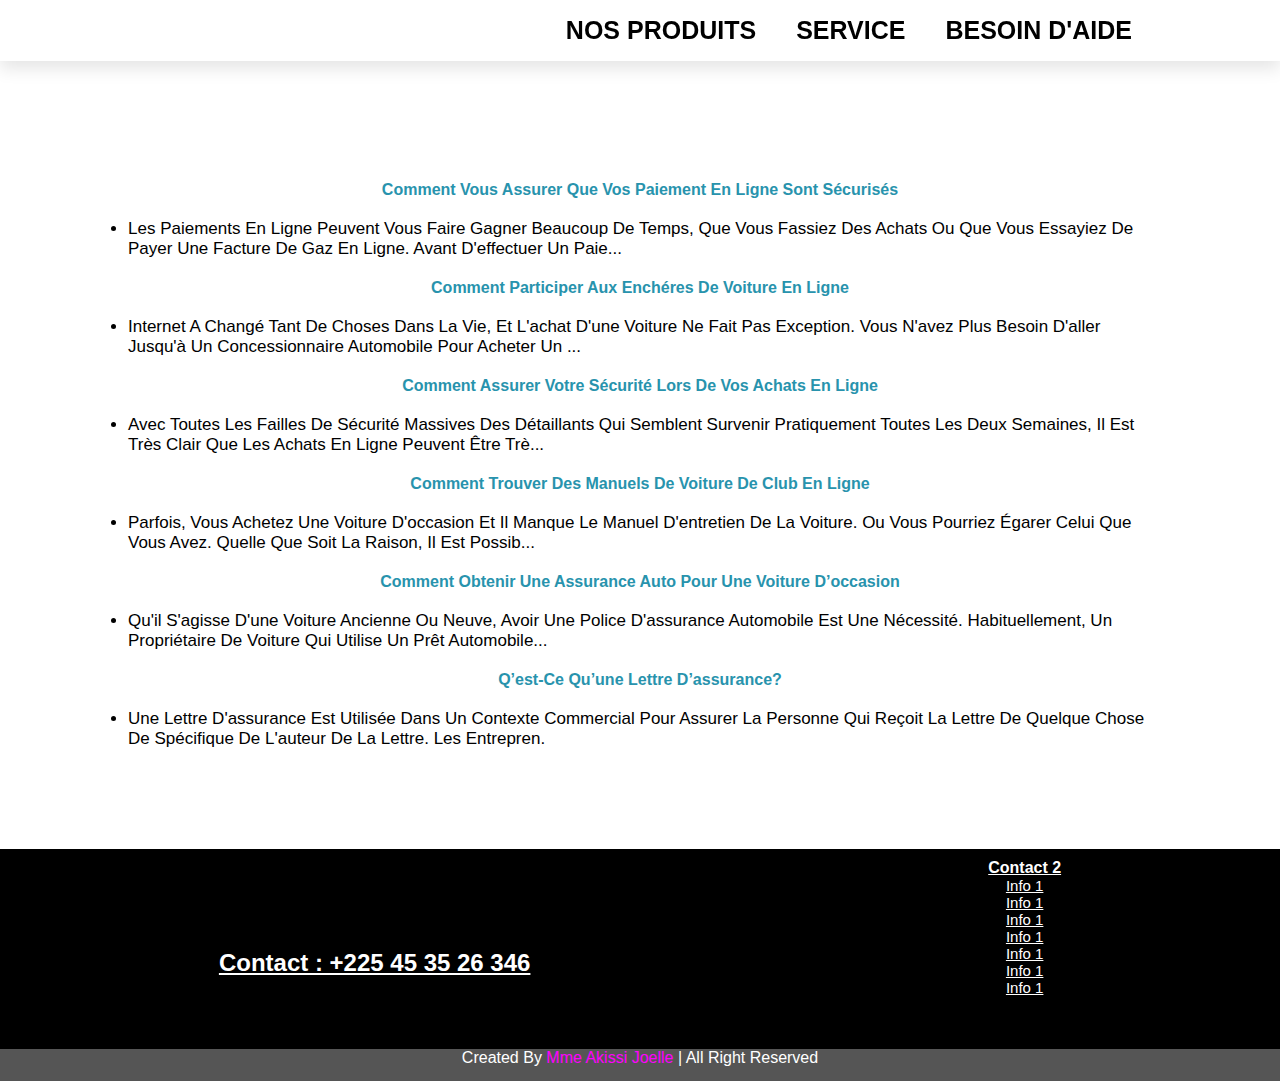
==== aide.html @ 89142208 "ok" ====
<!DOCTYPE html>
<html lang="en">
<head>
    <meta charset="UTF-8">
    <meta http-equiv="X-UA-Compatible" content="IE=edge">
    <meta name="viewport" content="width=device-width, initial-scale=1.0">
    <link rel="stylesheet" href="aide.css">
    <title>besoin d'aide</title>
</head>
<body>
    <section class="header">
        <div class="logo">
            <a href="index.html"><img src="photo/logo.png" alt=""></a>
        </div>
        <div class="navbar">
            <a href="" >NOS PRODUITS</a>
            <a href="">SERVICE</a>
            <a href="">BESOIN D'AIDE</a>
        </div>
    </section>

    <main>
        <section class="card">
            <div class="bloc">
                <h5 class="title"> Comment vous assurer que vos paiement en ligne sont sécurisés</h3>
                <ul>
                    <li>Les paiements en ligne peuvent vous faire gagner beaucoup de temps, que vous
                     fassiez des achats ou que vous essayiez de payer une facture de gaz en ligne. Avant d'effectuer un paie...</li>
                </ul>
                <h5 class="title">comment participer aux enchéres de voiture en ligne</h3>
                <ul>
                    <li>Internet a changé tant de choses dans la vie, et l'achat d'une voiture
                     ne fait pas exception. Vous n'avez plus besoin d'aller jusqu'à un concessionnaire automobile pour acheter un ...</li>
                </ul>
                 <h3 class="title">comment assurer votre sécurité lors de vos achats en ligne</h3>
                <ul>
                    <li>Avec toutes les failles de sécurité massives des détaillants qui semblent survenir 
                    pratiquement toutes les deux semaines, il est très clair que les achats en ligne peuvent être trè...</li>
                </ul>
                <h3 class="title">comment trouver des manuels de voiture de club en ligne</h3>
                <ul>
                    <li>Parfois, vous achetez une voiture d'occasion et il manque le manuel d'entretien 
                    de la voiture. Ou vous pourriez égarer celui que vous avez. Quelle que soit la raison, il est possib...</li>
                </ul>
                <h3 class="title">comment obtenir une assurance auto pour une voiture d’occasion</h3>
                <ul>
                    <li>Qu'il s'agisse d'une voiture ancienne ou neuve, avoir une police d'assurance automobile
                     est une nécessité. Habituellement, un propriétaire de voiture qui utilise un prêt automobile...</li>
                </ul>
                <h3 class="title">Q’est-ce qu’une lettre d’assurance?</h3>
                <ul>
                    <li>Une lettre d'assurance est utilisée dans un contexte commercial pour assurer la personne 
                        qui reçoit la lettre de quelque chose de spécifique de l'auteur de la lettre. Les entrepren.</li>
                </ul>
                                         
            </div>
        </section>
    </main>
    <footer >
        <div class="pied">
            <div class="contact">
                <h3 class="title">contact : +225 45 35 26 346</h3>
            </div>
            <div class="info">
                <h3 class="title">contact 2</h3>
                <a href="">info 1</a>
                <a href="">info 1</a>
                <a href="">info 1</a>
                <a href="">info 1</a>
                <a href="">info 1</a>
                <a href="">info 1</a>
                <a href="">info 1</a>
                
            </div>
    </div>
    <div class="copyrigth">
        <h6 class="copy">
            Created By <span> Mme Akissi Joelle</span> | All Right Reserved
        </h6>
    </div>
    </footer>
</body>
</html>
---- aide.css ----
*{
    padding: 0;
margin: 0;
font-family:'poppins',sans-serif;
text-decoration: none;
box-sizing: border-box;
scroll-behavior: smooth;
text-transform: capitalize;
outline: none;
border: none;
}
    
    
section{
    padding: 5rem 10%;
}

body{
    background: white;
}

.header{
    position: sticky;
    top: 0;
    left: 0;
    right: 0;
    z-index: 1000;
    background-color: white;
    padding-top: 1rem;
    padding-bottom: 1rem;
    box-shadow: 0 .5rem 1rem rgba(0, 0, 0, .1);
    display: flex;
    align-items: center;
    justify-content: space-between;
  }

.header .navbar{
    display: flex;
    align-items: center;
    justify-content: space-evenly;
}
.header .navbar a{
    color: black;
    font-size: 25px;
    font-weight: 600;
    padding: 0 20px;
}
.header .navbar a:hover{
    color: fuchsia;
    text-decoration: underline;
}


main .card{
    display: flex;
    align-items: center;
    justify-content: center;
}
main .card .bloc{
    flex-direction: column;
    padding: 20px 0;
}
main .card .bloc .title{
    text-align: center;
    font-size: 1rem;
    color: rgb(40, 147, 173);
    padding: 20px 0;
}
 .bloc ul li{
    color: black;
    font-size: 17px;
}




footer .pied{
    background: black;
    display: flex;
    text-align: center;
    width: 100%;
    height: 200px;
    justify-content: space-around;
 }

.pied .contact .title {
    color: white;
    text-align: center;
    font-size: 1.5rem;
    margin-top: 100px;
    text-decoration: underline;
    margin-right: 20px;

}

.pied .info{
    display: flex;
    flex-direction: column;
    margin-top: 10px;
}
.pied .info .title {
    color: white;
    text-align: center;
    font-size: 1rem;
    text-decoration: underline;

}
.pied .info a{
    color: white;
    text-align: center;
    font-size: 15px;
    text-decoration: underline;
   

}

.copyrigth{
    width: 100%;
    height: 2rem;
    background: #555;
}
.copyrigth .copy {
   color: white;
   font-size: 1rem;
   font-weight: 300;
   text-align: center;
}
.copyrigth .copy span{
    color: fuchsia;
}
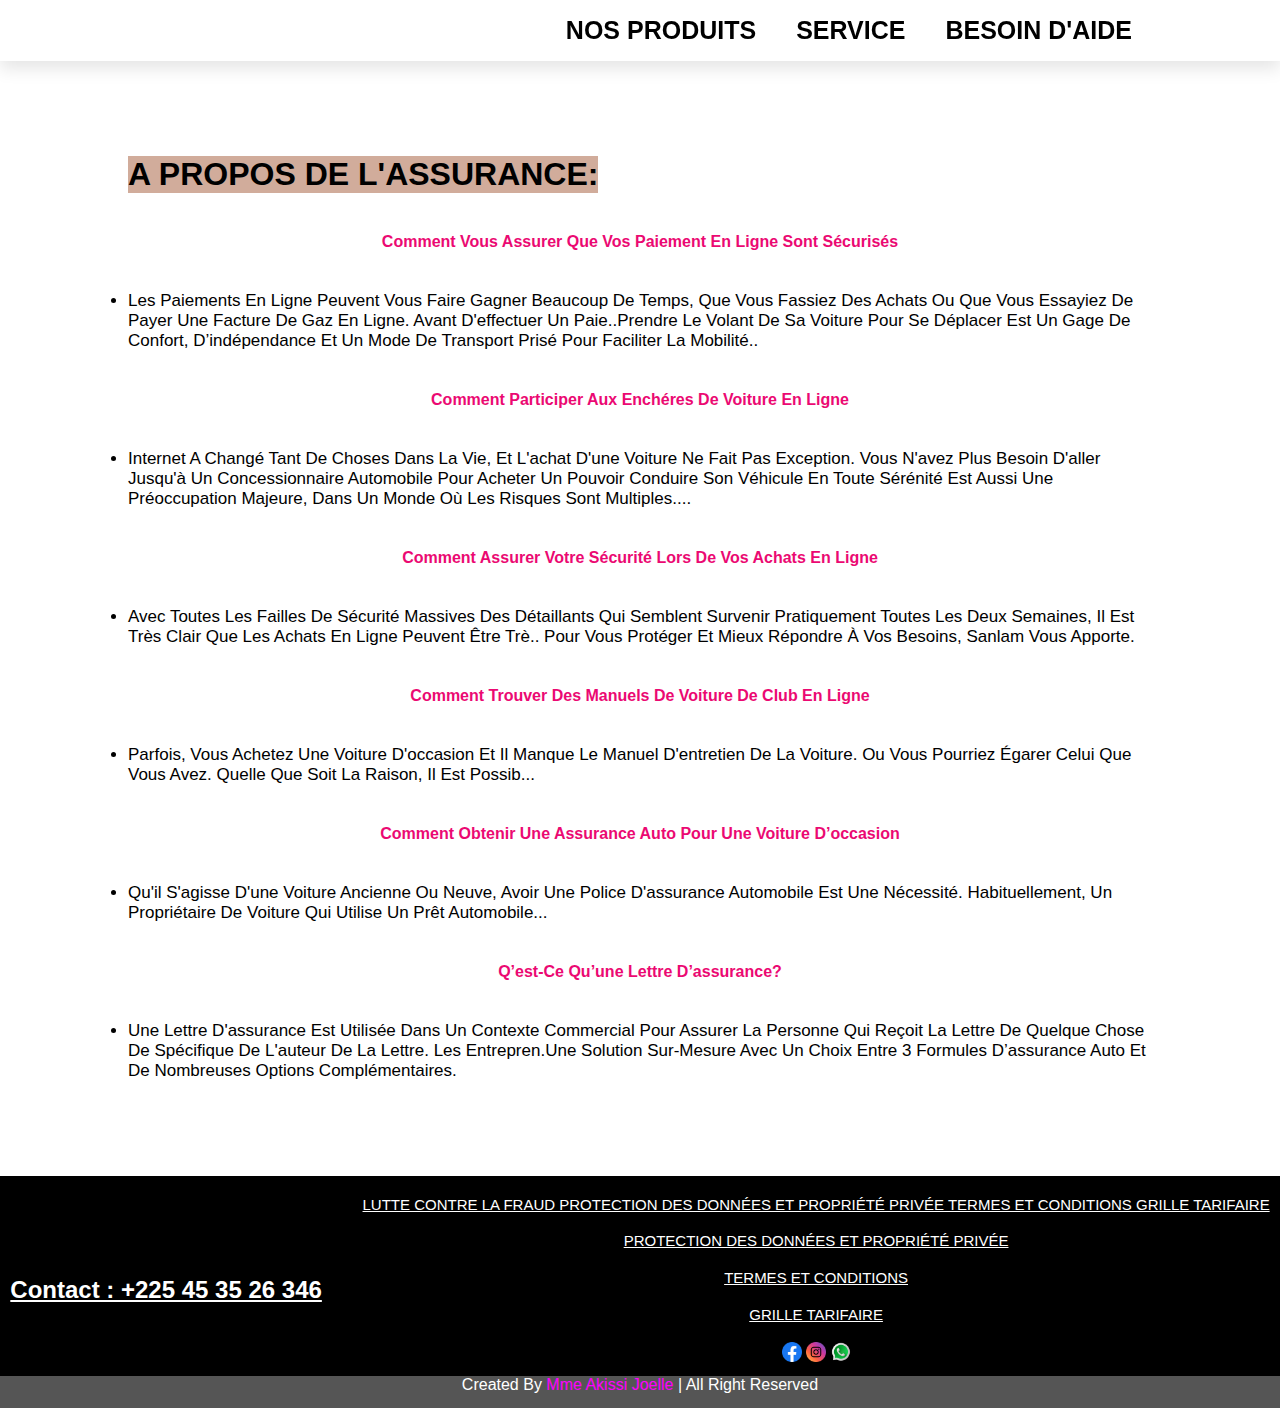
==== commit ed9229c7: "ok" ====
--- a/aide.html
+++ b/aide.html
@@ -1,3 +1,4 @@
+
 <!DOCTYPE html>
 <html lang="en">
 <head>
@@ -22,20 +23,25 @@
     <main>
         <section class="card">
             <div class="bloc">
+                
+                <h1 class="grand-tail">A PROPOS DE L'ASSURANCE:</h1>
                 <h5 class="title"> Comment vous assurer que vos paiement en ligne sont sécurisés</h3>
                 <ul>
                     <li>Les paiements en ligne peuvent vous faire gagner beaucoup de temps, que vous
-                     fassiez des achats ou que vous essayiez de payer une facture de gaz en ligne. Avant d'effectuer un paie...</li>
+                     fassiez des achats ou que vous essayiez de payer une facture de gaz en ligne. Avant d'effectuer un paie..Prendre le volant de sa voiture pour se déplacer
+                      est un gage de confort, d’indépendance et un mode de transport prisé pour faciliter la mobilité..</li>
                 </ul>
                 <h5 class="title">comment participer aux enchéres de voiture en ligne</h3>
                 <ul>
                     <li>Internet a changé tant de choses dans la vie, et l'achat d'une voiture
-                     ne fait pas exception. Vous n'avez plus besoin d'aller jusqu'à un concessionnaire automobile pour acheter un ...</li>
+                     ne fait pas exception. Vous n'avez plus besoin d'aller jusqu'à un concessionnaire automobile pour acheter un Pouvoir conduire son véhicule 
+                     en toute sérénité est aussi une préoccupation majeure, dans un monde où les risques sont multiples....</li>
                 </ul>
                  <h3 class="title">comment assurer votre sécurité lors de vos achats en ligne</h3>
                 <ul>
                     <li>Avec toutes les failles de sécurité massives des détaillants qui semblent survenir 
-                    pratiquement toutes les deux semaines, il est très clair que les achats en ligne peuvent être trè...</li>
+                    pratiquement toutes les deux semaines, il est très clair que les achats en ligne peuvent être trè..
+                    Pour vous protéger et mieux répondre à vos besoins, Sanlam vous apporte.</li>
                 </ul>
                 <h3 class="title">comment trouver des manuels de voiture de club en ligne</h3>
                 <ul>
@@ -50,11 +56,12 @@
                 <h3 class="title">Q’est-ce qu’une lettre d’assurance?</h3>
                 <ul>
                     <li>Une lettre d'assurance est utilisée dans un contexte commercial pour assurer la personne 
-                        qui reçoit la lettre de quelque chose de spécifique de l'auteur de la lettre. Les entrepren.</li>
+                        qui reçoit la lettre de quelque chose de spécifique de l'auteur de la lettre. Les entrepren.une solution 
+                        sur-mesure avec un choix entre 3 formules d’assurance Auto et de nombreuses options complémentaires.</li>
                 </ul>
                                          
-            </div>
-        </section>
+            </div>          
+         </section>  
     </main>
     <footer >
         <div class="pied">
@@ -62,14 +69,20 @@
                 <h3 class="title">contact : +225 45 35 26 346</h3>
             </div>
             <div class="info">
-                <h3 class="title">contact 2</h3>
-                <a href="">info 1</a>
-                <a href="">info 1</a>
-                <a href="">info 1</a>
-                <a href="">info 1</a>
-                <a href="">info 1</a>
-                <a href="">info 1</a>
-                <a href="">info 1</a>
+            
+                <a href=""> LUTTE CONTRE LA FRAUD
+                    PROTECTION DES DONNÉES ET PROPRIÉTÉ PRIVÉE
+                    TERMES ET CONDITIONS
+                    GRILLE TARIFAIRE</a>
+                <a href="">PROTECTION DES DONNÉES ET PROPRIÉTÉ PRIVÉE</a>
+                <a href="">TERMES ET CONDITIONS</a>
+                <a href="">GRILLE TARIFAIRE</a>
+                <div class="imo">
+                    <img src="photo/fb.png" alt="">
+                    <img src="photo/insta.png" alt="">
+                    <img src="photo/whasap.png" alt="">
+
+                </div>             
                 
             </div>
     </div>
--- a/aide.css
+++ b/aide.css
@@ -1,26 +1,25 @@
-
-   *{
+* {
     padding: 0;
-margin: 0;
-font-family:'poppins',sans-serif;
-text-decoration: none;
-box-sizing: border-box;
-scroll-behavior: smooth;
-text-transform: capitalize;
-outline: none;
-border: none;
-}
-    
-    
-section{
+    margin: 0;
+    font-family: 'poppins', sans-serif;
+    text-decoration: none;
+    box-sizing: border-box;
+    scroll-behavior: smooth;
+    text-transform: capitalize;
+    outline: none;
+    border: none;
+}
+
+
+section {
     padding: 5rem 10%;
 }
 
-body{
-    background: white;
-}
-
-.header{
+body {
+    background: rgba(255, 255, 255, 0.966);
+}
+
+.header {
     position: sticky;
     top: 0;
     left: 0;
@@ -33,41 +32,51 @@
     display: flex;
     align-items: center;
     justify-content: space-between;
-  }
-
-.header .navbar{
+}
+
+.header .navbar {
     display: flex;
     align-items: center;
     justify-content: space-evenly;
 }
-.header .navbar a{
+
+.header .navbar a {
     color: black;
     font-size: 25px;
     font-weight: 600;
     padding: 0 20px;
 }
-.header .navbar a:hover{
-    color: fuchsia;
-    text-decoration: underline;
-}
-
-
-main .card{
+
+.header .navbar a:hover {
+    color: fuchsia;
+    text-decoration: underline;
+}
+
+.grand-tail {
+    background-color: rgb(209, 172, 155);
+    display: inline-block;
+}
+
+main .card {
     display: flex;
     align-items: center;
     justify-content: center;
 }
-main .card .bloc{
+
+main .card .bloc {
     flex-direction: column;
     padding: 20px 0;
-}
-main .card .bloc .title{
+
+}
+
+main .card .bloc .title {
     text-align: center;
     font-size: 1rem;
     color: rgb(40, 147, 173);
     padding: 20px 0;
 }
- .bloc ul li{
+
+.bloc ul li {
     color: black;
     font-size: 17px;
 }
@@ -75,14 +84,14 @@
 
 
 
-footer .pied{
+footer .pied {
     background: black;
     display: flex;
     text-align: center;
     width: 100%;
     height: 200px;
     justify-content: space-around;
- }
+}
 
 .pied .contact .title {
     color: white;
@@ -94,11 +103,12 @@
 
 }
 
-.pied .info{
+.pied .info {
     display: flex;
     flex-direction: column;
     margin-top: 10px;
 }
+
 .pied .info .title {
     color: white;
     text-align: center;
@@ -106,26 +116,178 @@
     text-decoration: underline;
 
 }
-.pied .info a{
+
+.pied .info a {
     color: white;
     text-align: center;
     font-size: 15px;
     text-decoration: underline;
-   
-
-}
-
-.copyrigth{
+
+
+
+}
+
+.copyrigth {
     width: 100%;
     height: 2rem;
     background: #555;
 }
+
 .copyrigth .copy {
-   color: white;
-   font-size: 1rem;
-   font-weight: 300;
-   text-align: center;
-}
-.copyrigth .copy span{
+    color: white;
+    font-size: 1rem;
+    font-weight: 300;
+    text-align: center;
+}
+
+.copyrigth .copy span {
+    color: fuchsia;
+}
+
+* {
+    padding: 0;
+    margin: 0;
+    font-family: 'poppins', sans-serif;
+    text-decoration: none;
+    box-sizing: border-box;
+    scroll-behavior: smooth;
+    text-transform: capitalize;
+    outline: none;
+    border: none;
+}
+
+
+section {
+    padding: 5rem 10%;
+}
+
+body {
+    background: white;
+}
+
+.header {
+    position: sticky;
+    top: 0;
+    left: 0;
+    right: 0;
+    z-index: 1000;
+    background-color: white;
+    padding-top: 1rem;
+    padding-bottom: 1rem;
+    box-shadow: 0 .5rem 1rem rgba(0, 0, 0, .1);
+    display: flex;
+    align-items: center;
+    justify-content: space-between;
+}
+
+.header .navbar {
+    display: flex;
+    align-items: center;
+    justify-content: space-evenly;
+}
+
+.header .navbar a {
+    color: black;
+    font-size: 25px;
+    font-weight: 600;
+    padding: 0 20px;
+}
+
+.header .navbar a:hover {
+    color: fuchsia;
+    text-decoration: underline;
+}
+
+
+main .card {
+    display: flex;
+    align-items: center;
+    justify-content: center;
+}
+
+main .card .bloc {
+    flex-direction: column;
+    padding: 15px 0;
+}
+
+main .card .bloc .title {
+    text-align: center;
+    font-size: 1rem;
+    color: rgb(235, 9, 114);
+    padding: 40px 0;
+}
+
+.bloc ul li {
+    color: black;
+    font-size: 17px;
+}
+
+
+
+
+footer .pied {
+    background: black;
+    display: flex;
+    text-align: center;
+    width: 100%;
+    height: 200px;
+    justify-content: space-around;
+}
+
+.pied .contact .title {
+    color: white;
+    text-align: center;
+    font-size: 1.5rem;
+    margin-top: 100px;
+    text-decoration: underline;
+    margin-right: 20px;
+}
+
+.imo > img {
+    height: 20px;
+    width: 20px;
+}
+
+
+
+.pied .info {
+    display: flex;
+    flex-direction: column;
+    margin-top: 10px;
+    justify-content: inherit;
+}
+
+.pied .info .title {
+    color: white;
+    text-align: center;
+    font-size: 1rem;
+    text-decoration: underline;
+
+}
+
+.pied .info a {
+    color: white;
+    text-align: center;
+    font-size: 15px;
+    text-decoration: underline;
+
+
+
+}
+
+.copyrigth {
+    width: 100%;
+    height: 2rem;
+    background: #555;
+}
+
+.copyrigth .copy {
+    color: white;
+    font-size: 1rem;
+    font-weight: 300;
+    text-align: center;
+}
+
+.copyrigth .copy span {
     color: fuchsia;
 }